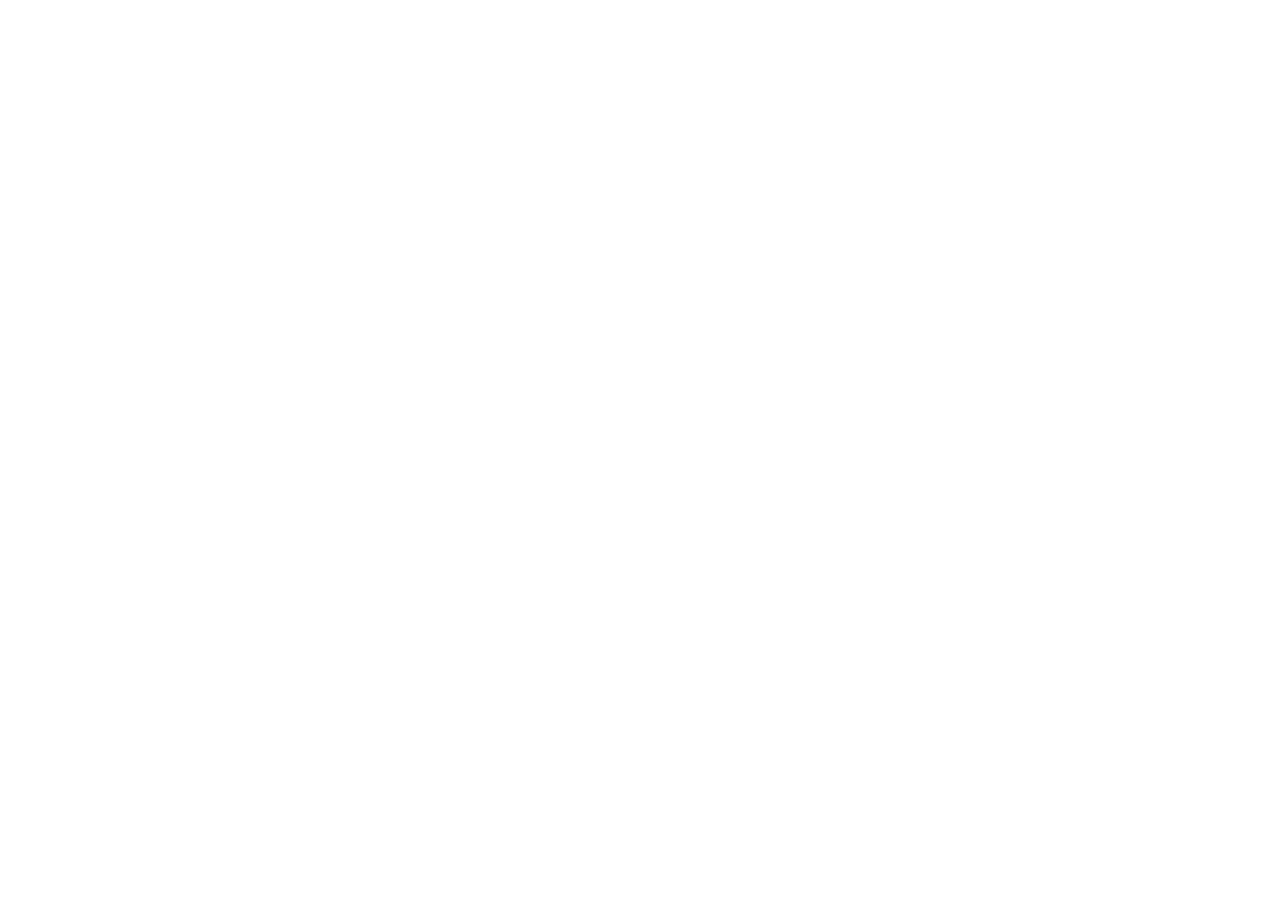
==== editeur.html @ ff96c777 "editeur" ====
<!DOCTYPE html>
<html>
  <head>
    <meta charset="utf-8"></meta>
    <script src="http://code.jquery.com/jquery-1.9.1.min.js"></script>
    <script src="http://cdnjs.cloudflare.com/ajax/libs/underscore.js/1.4.4/underscore-min.js"></script>

    <script src="js_editeur/core.js"></script>
    <script src="js_editeur/app.js"></script>
    <script src="js_editeur/app_map.js"></script>
    <script src="js_editeur/app_models.js"></script>
    <script src="js_editeur/app_control.js"></script>
    <script src="js_editeur/init.js"></script>

    <link rel="stylesheet" href="style_editeur.css"></link>
    </style>
  </head>
  <body class="">
  </body>
</html>
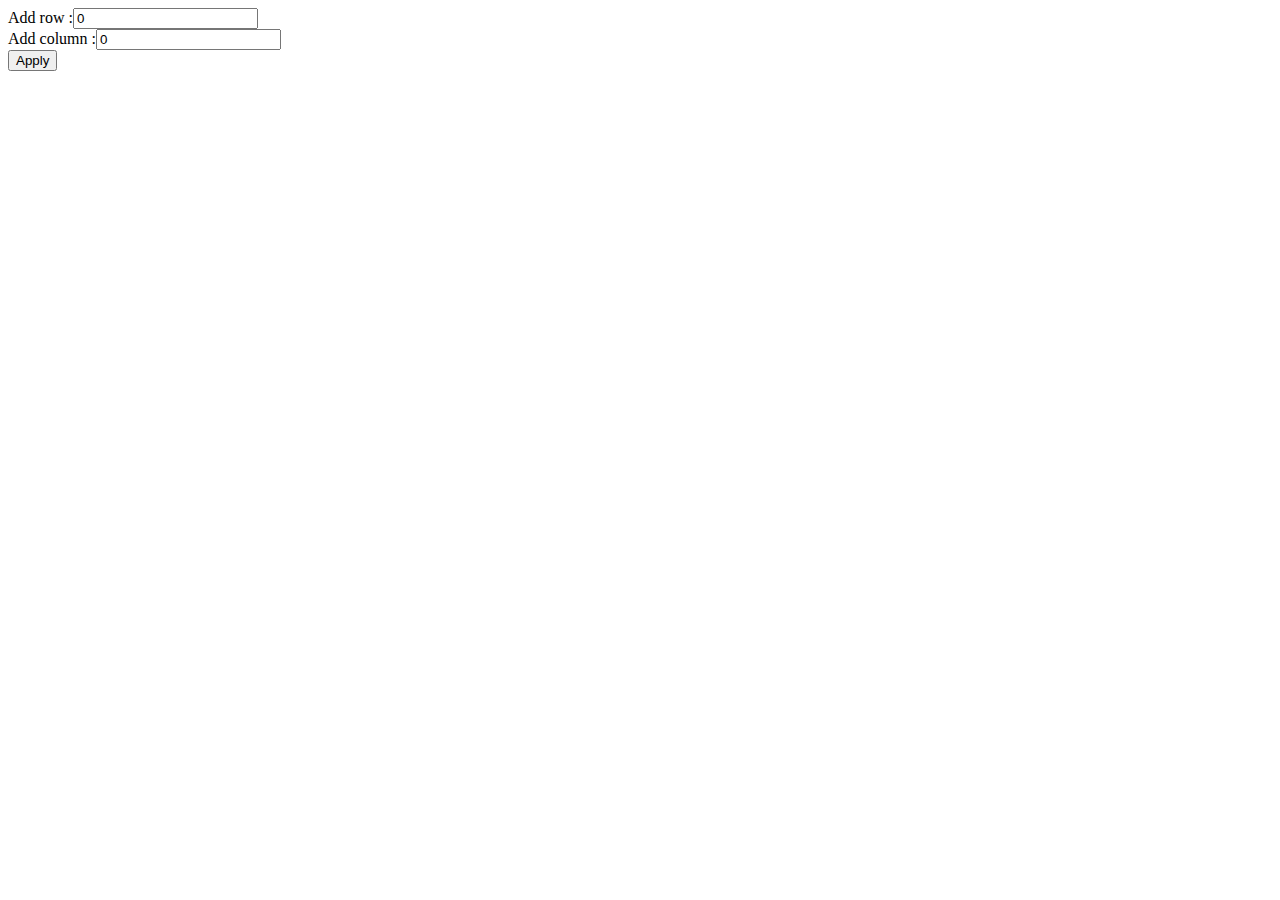
==== commit ed623963: "Ajout de l'editeur" ====
--- a/editeur.html
+++ b/editeur.html
@@ -2,8 +2,8 @@
 <html>
   <head>
     <meta charset="utf-8"></meta>
-    <script src="http://code.jquery.com/jquery-1.9.1.min.js"></script>
-    <script src="http://cdnjs.cloudflare.com/ajax/libs/underscore.js/1.4.4/underscore-min.js"></script>
+    <script src="jquery-1.9.1.min.js"></script>
+    <script src="underscore-min.js"></script>
 
     <script src="js_editeur/core.js"></script>
     <script src="js_editeur/app.js"></script>
@@ -16,5 +16,10 @@
     </style>
   </head>
   <body class="">
+    <form id="addrowcolumn">
+      Add row :<input type="text" id="addrow" value="0"><br>
+      Add column :<input type="text" id="addcolumn" value="0"><br>
+      <input type="button" value="Apply" id="apply">
+    </form>
   </body>
 </html>
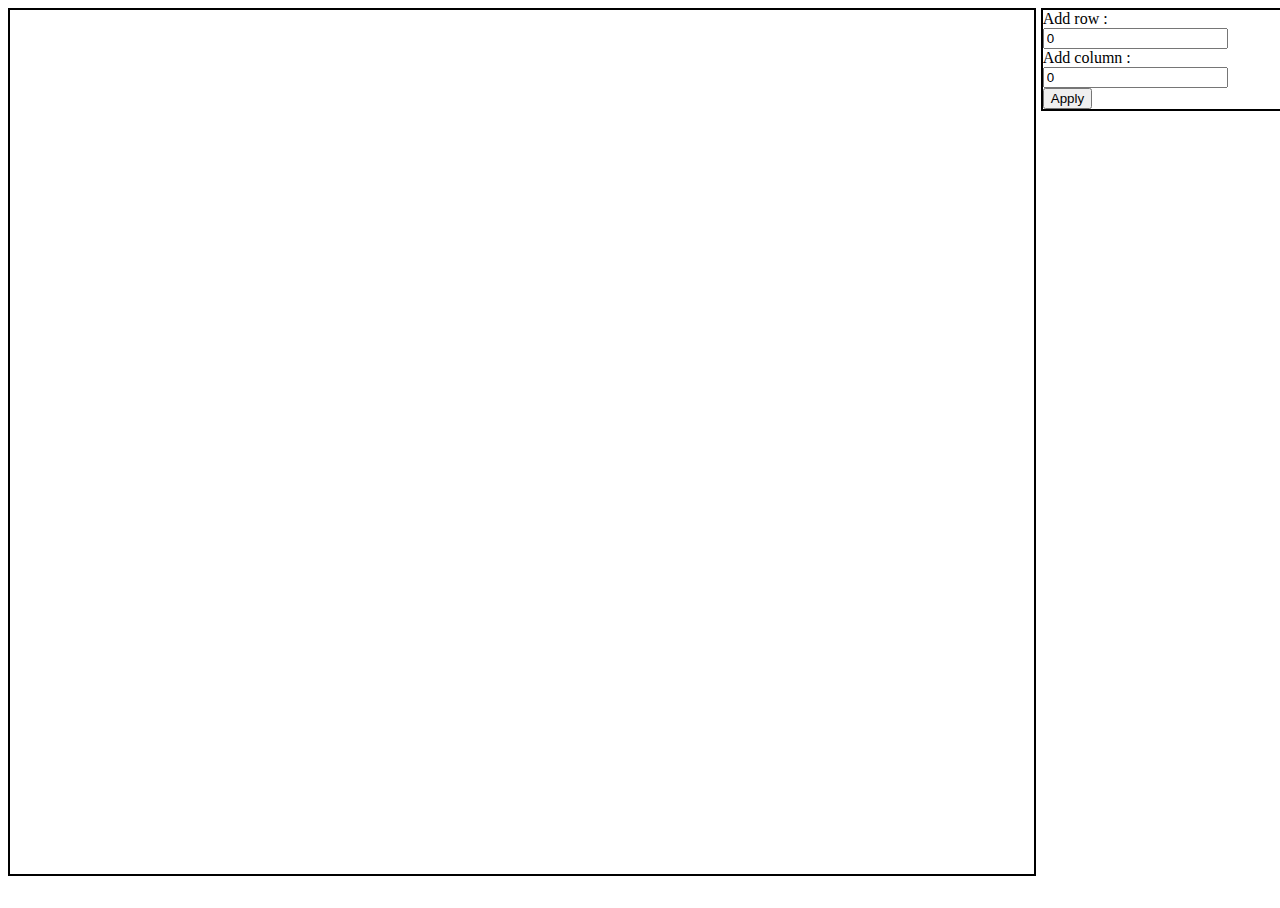
==== commit d875b230: "minor improvments of the editor" ====
--- a/editeur.html
+++ b/editeur.html
@@ -16,10 +16,15 @@
     </style>
   </head>
   <body class="">
+    <div id="map">
+    </div>
     <form id="addrowcolumn">
       Add row :<input type="text" id="addrow" value="0"><br>
       Add column :<input type="text" id="addcolumn" value="0"><br>
       <input type="button" value="Apply" id="apply">
     </form>
+    <div id="tile">
+      
+    </div>
   </body>
 </html>
--- a/style_editeur.css
+++ b/style_editeur.css
@@ -0,0 +1,120 @@
+
+/* Le CSS modifie l'apparence des éléments HTML. */
+/* p { STYLE } == appliquer STYLE à tous les élément <p>...</p> */
+/* .ha { STYLE } == appliquer STYLE à tous les éléments <[elem] class="ha">... */
+/* #hi { STYLE } == appliquer STYLE à tous les éléments <[elem] id="hi">... */
+/* .w pour Wall,
+   .o pour Open */
+html {
+    width:100%;
+    height:100%;
+}
+
+body {
+    width:100%;
+    height:100%;
+}
+
+#addrowcolumn {
+    border: 2px solid black;
+    float: right;
+    width:19%;
+}
+
+#map {
+    position:relative;
+    overflow:scroll;
+    float:left;
+    height:96%;
+    width:80%;
+    border: 2px solid black;
+}
+
+.t {
+  /* Par défaut un élément a une position static
+     et s'insère dans le flux du document (verticalement
+     ou horizontalement).
+     Une position absolute sort l'élément du flux (les autres
+     éléments font comme s'il n'existait pas) et il doit être
+     positionné en coordonnées absolues grâce aux propriétés
+     top et left (qui sont modifiées plus tard). [1]
+  */
+  position: absolute;
+  width: 50px;
+  height: 85px;
+  /* Les images des tiles font 100px par 170px
+     background-size les remet à la bonne échelle
+  */
+  background-size: 100%;
+}
+
+.e {
+  border-style: solid;
+  border-width: 1px;
+  border-color: black;
+  height: 40px;
+  background-color: rgb(255,240,182);
+}
+
+.w {
+  background-image: url('images/Wall%20Block.png');
+  /* Comme les images ont une zone transparente en haut,
+     background-position permet de les décaler
+  */
+  background-position: 0px -24px;
+  background-repeat: no-repeat;
+}
+
+.o {
+  background-image: url('images/Stone%20Block.png');
+  background-position: 0px -24px;
+  background-repeat: no-repeat;
+}
+
+.creature {
+  position: absolute;
+  /* Arrondi des angles. Avec un arrondi assez grand
+     on peut dessiner un cercle.
+  */
+  /* Le z-index est la position en profondeur (coordonnée z) [2] */
+  z-index: 1;
+  background-repeat: no-repeat;
+}
+
+.player {
+  width: 47px;
+  height: 37px;
+  top: 0px;
+  left: 0px;
+  /* Le a dans RGBa est pour alpha, la transparence entre 0 et 1 */
+  background-image: url('images/m.png');
+  background-size: 100%;
+}
+
+.spider {
+  width: 47px;
+  height: 37px;
+  top: 0px;
+  left: 0px;
+  background-image: url('images/s.png');
+  background-size: 100%;
+}
+
+.debug .w, .debug .o {
+  width: 39px;
+  height: 39px;
+  border: 1px solid rgba(255, 255, 0, 0.4);
+}
+
+/* [1] Les coordonnées sont relatives au noeud ancêtres positionné le plus proche.
+   Un noeud est positionné quand il a position: relative, absolute ou fixed. */
+
+/* [2] Il y a plusieurs contextes de z-index; un pour les éléments avec
+   position:static, un pour les éléments avec position:absolute, etc.
+   C'est un peu plus compliqué parce qu'il est possible de créer des nouveaux
+   contextes mais je ne suis pas expert. On risque de devoir bien connaître pour faire
+   le jeu alors :
+   http://www.w3.org/TR/CSS21/zindex.html
+   https://developer.mozilla.org/en-US/docs/CSS/Understanding_z-index/The_stacking_context
+   http://philipwalton.com/articles/what-no-one-told-you-about-z-index/
+*/
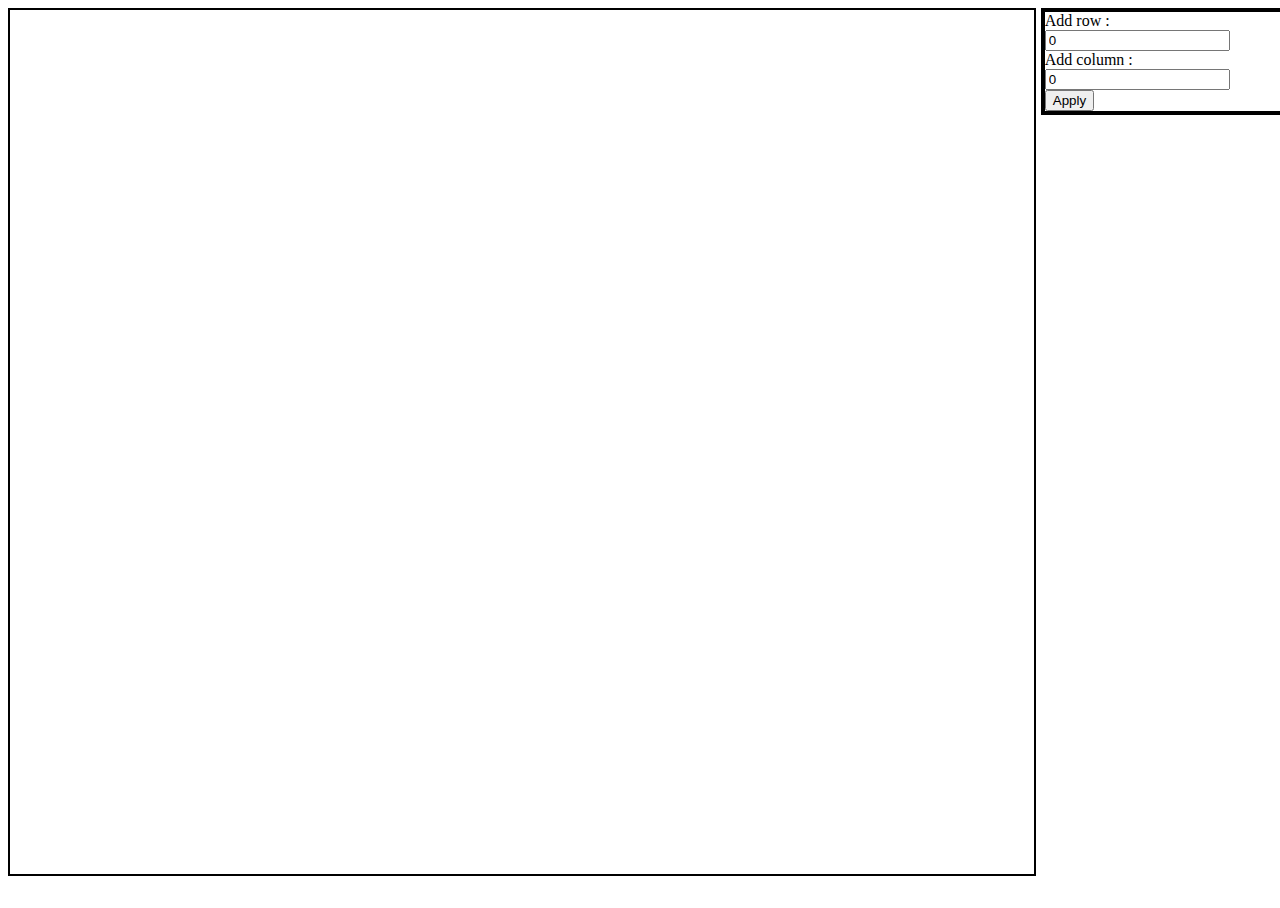
==== commit c51bc8af: "ajout d'une barre de séléction des tiles" ====
--- a/editeur.html
+++ b/editeur.html
@@ -4,7 +4,7 @@
     <meta charset="utf-8"></meta>
     <script src="jquery-1.9.1.min.js"></script>
     <script src="underscore-min.js"></script>
-
+    
     <script src="js_editeur/core.js"></script>
     <script src="js_editeur/app.js"></script>
     <script src="js_editeur/app_map.js"></script>
@@ -13,18 +13,19 @@
     <script src="js_editeur/init.js"></script>
 
     <link rel="stylesheet" href="style_editeur.css"></link>
-    </style>
-  </head>
-  <body class="">
-    <div id="map">
-    </div>
+</style>
+</head>
+<body class="">
+  <div id="map">
+  </div>
+  <div id="rightpanel">
     <form id="addrowcolumn">
       Add row :<input type="text" id="addrow" value="0"><br>
       Add column :<input type="text" id="addcolumn" value="0"><br>
       <input type="button" value="Apply" id="apply">
     </form>
-    <div id="tile">
-      
+    <div id="tiles">
     </div>
-  </body>
+  </div>
+</body>
 </html>
--- a/style_editeur.css
+++ b/style_editeur.css
@@ -15,10 +15,14 @@
     height:100%;
 }
 
-#addrowcolumn {
+#rightpanel {
     border: 2px solid black;
     float: right;
     width:19%;
+}
+
+#addrowcolumn {
+    border: 2px solid black;
 }
 
 #map {
@@ -45,6 +49,12 @@
   /* Les images des tiles font 100px par 170px
      background-size les remet à la bonne échelle
   */
+  background-size: 100%;
+}
+
+.tt {
+  width: 50px;
+  height: 85px;
   background-size: 100%;
 }
 
